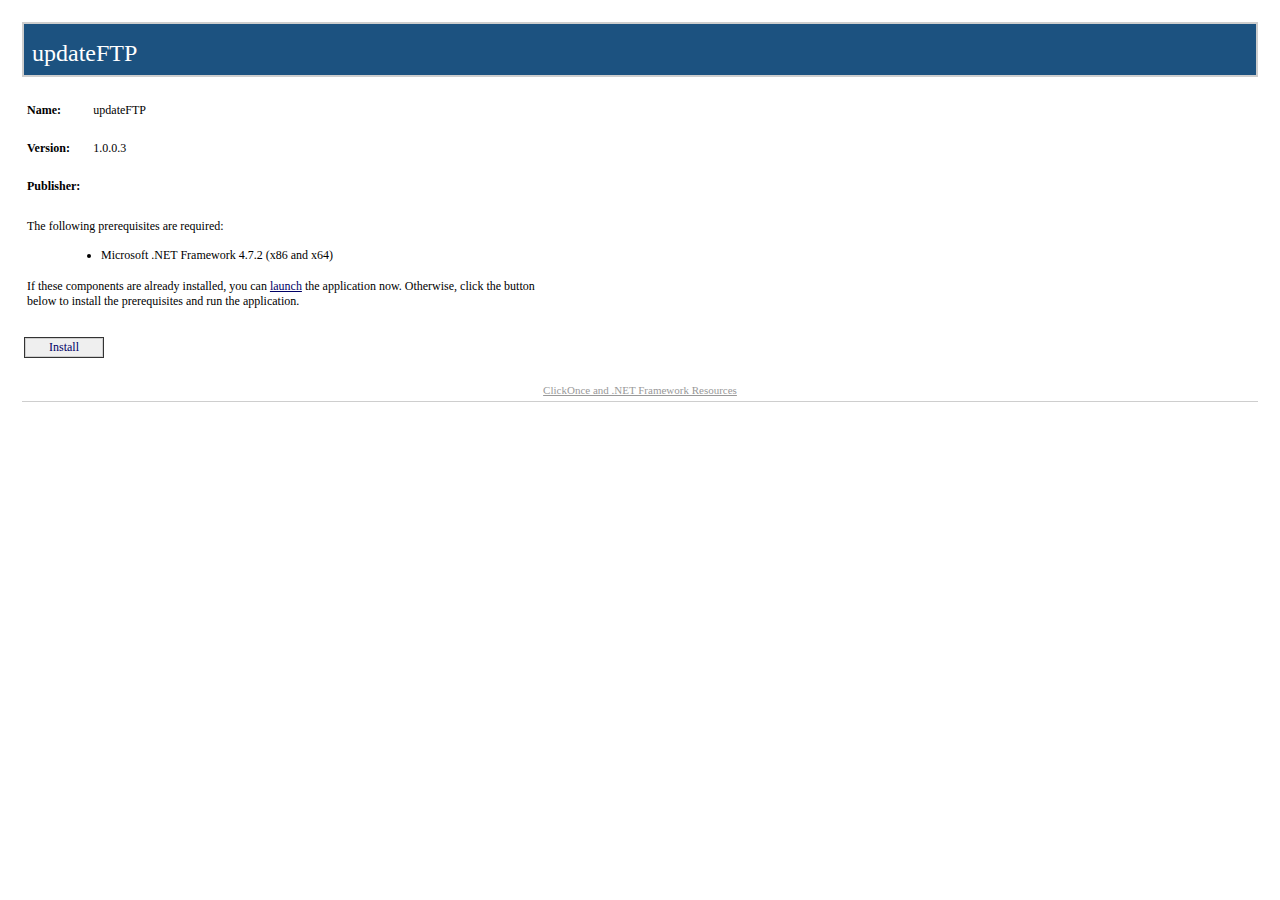
==== publish.htm @ cca52a98 "v" ====
﻿<HTML>
  <HEAD>
    <TITLE>updateFTP</TITLE>
    <META HTTP-EQUIV="Content-Type" CONTENT="text/html; charset=utf-8" />
    <STYLE TYPE="text/css">
<!--
BODY{margin-top:20px; margin-left:20px; margin-right:20px; color:#000000; font-family:Tahoma; background-color:white}
A:link {font-weight:normal; color:#000066; text-decoration:none}
A:visited {font-weight:normal; color:#000066; text-decoration:none}
A:active {font-weight:normal; text-decoration:none}
A:hover {font-weight:normal; color:#FF6600; text-decoration:none}
P {margin-top:0px; margin-bottom:12px; color:#000000; font-family:Tahoma}
PRE {border-right:#f0f0e0 1px solid; padding-right:5px; border-top:#f0f0e0 1px solid; margin-top:-5px; padding-left:5px; font-size:x-small; padding-bottom:5px; border-left:#f0f0e0 1px solid; padding-top:5px; border-bottom:#f0f0e0 1px solid; font-family:Courier New; background-color:#e5e5cc}
TD {font-size:12px; color:#000000; font-family:Tahoma}
H2 {border-top: #003366 1px solid; margin-top:25px; font-weight:bold; font-size:1.5em; margin-bottom:10px; margin-left:-15px; color:#003366}
H3 {margin-top:10px; font-size: 1.1em; margin-bottom: 10px; margin-left: -15px; color: #000000}
UL {margin-top:10px; margin-left:20px}
OL {margin-top:10px; margin-left:20px}
LI {margin-top:10px; color: #000000}
FONT.value {font-weight:bold; color:darkblue}
FONT.key {font-weight: bold; color: darkgreen}
.divTag {border:1px; border-style:solid; background-color:#FFFFFF; text-decoration:none; height:auto; width:auto; background-color:#cecece}
.BannerColumn {background-color:#000000}
.Banner {border:0; padding:0; height:8px; margin-top:0px; color:#ffffff; filter:progid:DXImageTransform.Microsoft.Gradient(GradientType=1,StartColorStr='#1c5280',EndColorStr='#FFFFFF');}
.BannerTextCompany {font:bold; font-size:18pt; color:#cecece; font-family:Tahoma; height:0px; margin-top:0; margin-left:8px; margin-bottom:0; padding:0px; white-space:nowrap; filter:progid:DXImageTransform.Microsoft.dropshadow(OffX=2,OffY=2,Color='black',Positive='true');}
.BannerTextApplication {font:bold; font-size:18pt; font-family:Tahoma; height:0px; margin-top:0; margin-left:8px; margin-bottom:0; padding:0px; white-space:nowrap; filter:progid:DXImageTransform.Microsoft.dropshadow(OffX=2,OffY=2,Color='black',Positive='true');}
.BannerText {font:bold; font-size:18pt; font-family:Tahoma; height:0px; margin-top:0; margin-left:8px; margin-bottom:0; padding:0px; filter:progid:DXImageTransform.Microsoft.dropshadow(OffX=2,OffY=2,Color='black',Positive='true');}
.BannerSubhead {border:0; padding:0; height:16px; margin-top:0px; margin-left:10px; color:#ffffff; filter:progid:DXImageTransform.Microsoft.Gradient(GradientType=1,StartColorStr='#4B3E1A',EndColorStr='#FFFFFF');}
.BannerSubheadText {font:bold; height:11px; font-size:11px; font-family:Tahoma; margin-top:1; margin-left:10; filter:progid:DXImageTransform.Microsoft.dropshadow(OffX=2,OffY=2,Color='black',Positive='true');}
.FooterRule {border:0; padding:0; height:1px; margin:0px; color:#ffffff; filter:progid:DXImageTransform.Microsoft.Gradient(GradientType=1,StartColorStr='#4B3E1A',EndColorStr='#FFFFFF');}
.FooterText {font-size:11px; font-weight:normal; text-decoration:none; font-family:Tahoma; margin-top:10; margin-left:0px; margin-bottom:2; padding:0px; color:#999999; white-space:nowrap}
.FooterText A:link {font-weight:normal; color:#999999; text-decoration:underline}
.FooterText A:visited {font-weight:normal; color:#999999; text-decoration:underline}
.FooterText A:active {font-weight:normal; color:#999999; text-decoration:underline}
.FooterText A:hover {font-weight:normal; color:#FF6600; text-decoration:underline}
.ClickOnceInfoText {font-size:11px; font-weight:normal; text-decoration:none; font-family:Tahoma; margin-top:0; margin-right:2px; margin-bottom:0; padding:0px; color:#000000}
.InstallTextStyle {font:bold; font-size:14pt; font-family:Tahoma; a:#FF0000; text-decoration:None}
.DetailsStyle {margin-left:30px}
.ItemStyle {margin-left:-15px; font-weight:bold}
.StartColorStr {background-color:#4B3E1A}
.JustThisApp A:link {font-weight:normal; color:#000066; text-decoration:underline}
.JustThisApp A:visited {font-weight:normal; color:#000066; text-decoration:underline}
.JustThisApp A:active {font-weight:normal; text-decoration:underline}
.JustThisApp A:hover {font-weight:normal; color:#FF6600; text-decoration:underline}
-->

</STYLE>

<SCRIPT LANGUAGE="JavaScript">
<!--
runtimeVersion = "4.7.2";
checkClient = false;
directLink = "updateFTP.application";


function Initialize()
{
  if (HasRuntimeVersion(runtimeVersion, false) || (checkClient && HasRuntimeVersion(runtimeVersion, checkClient)))
  {
    InstallButton.href = directLink;
    BootstrapperSection.style.display = "none";
  }
}
function HasRuntimeVersion(v, c)
{
  var va = GetVersion(v);
  var i;
  var a = navigator.userAgent.match(/\.NET CLR [0-9.]+/g);
  if(va[0]==4)
    a = navigator.userAgent.match(/\.NET[0-9.]+E/g);
  if (c)
  {
    a = navigator.userAgent.match(/\.NET Client [0-9.]+/g);
    if (va[0]==4)
       a = navigator.userAgent.match(/\.NET[0-9.]+C/g);
  }
  if (a != null)
    for (i = 0; i < a.length; ++i)
      if (CompareVersions(va, GetVersion(a[i])) <= 0)
                                return true;
  return false;
}
function GetVersion(v)
{
  var a = v.match(/([0-9]+)\.([0-9]+)\.([0-9]+)/i);
  if(a==null)
     a = v.match(/([0-9]+)\.([0-9]+)/i);
  return a.slice(1);
}
function CompareVersions(v1, v2)
{
   if(v1.length>v2.length)
   {
      v2[v2.length]=0;
   }  
   else if(v1.length<v2.length)
   {
      v1[v1.length]=0;
   }

  for (i = 0; i < v1.length; ++i)
  {
    var n1 = new Number(v1[i]);
    var n2 = new Number(v2[i]);
    if (n1 < n2)
      return -1;
    if (n1 > n2)
      return 1;
  }
  return 0;
}

-->
</SCRIPT>

</HEAD>
  <BODY ONLOAD="Initialize()">
    <TABLE WIDTH="100%" CELLPADDING="0" CELLSPACING="2" BORDER="0">

<!-- Begin Banner -->
<TR><TD><TABLE CELLPADDING="2" CELLSPACING="0" BORDER="0" BGCOLOR="#cecece" WIDTH="100%"><TR><TD><TABLE BGCOLOR="#1c5280" WIDTH="100%" CELLPADDING="0" CELLSPACING="0" BORDER="0"><TR><TD CLASS="Banner" /></TR><TR><TD CLASS="Banner"><SPAN CLASS="BannerTextCompany" /></TD></TR><TR><TD CLASS="Banner"><SPAN CLASS="BannerTextApplication">updateFTP</SPAN></TD></TR><TR><TD CLASS="Banner" ALIGN="RIGHT" /></TR></TABLE></TD></TR></TABLE></TD></TR>
<!-- End Banner -->


<!-- Begin Dialog -->
<TR><TD ALIGN="LEFT"><TABLE CELLPADDING="2" CELLSPACING="0" BORDER="0" WIDTH="540"><TR><TD WIDTH="496">

<!-- Begin AppInfo -->
<TABLE><TR><TD COLSPAN="3">&nbsp;</TD></TR><TR><TD><B>Name:</B></TD><TD WIDTH="5"><SPACER TYPE="block" WIDTH="10" /></TD><TD>updateFTP</TD></TR><TR><TD COLSPAN="3">&nbsp;</TD></TR><TR><TD><B>Version:</B></TD><TD WIDTH="5"><SPACER TYPE="block" WIDTH="10" /></TD><TD>1.0.0.3</TD></TR><TR><TD COLSPAN="3">&nbsp;</TD></TR><TR><TD><B>Publisher:</B></TD><TD WIDTH="5"><SPACER TYPE="block" WIDTH="10" /></TD><TD /></TR><tr><td colspan="3">&nbsp;</td></tr></TABLE>
<!-- End AppInfo -->


<!-- Begin Prerequisites -->
<TABLE ID="BootstrapperSection" BORDER="0"><TR><TD COLSPAN="2">The following prerequisites are required:</TD></TR><TR><TD WIDTH="10">&nbsp;</TD><TD><UL>
<LI>Microsoft .NET Framework 4.7.2 (x86 and x64)</LI>
</UL></TD></TR><TR><TD COLSPAN="2">
If these components are already installed, you can <SPAN CLASS="JustThisApp"><A HREF="updateFTP.application">launch</A></SPAN> the application now. Otherwise, click the button below to install the prerequisites and run the application.
</TD></TR><TR><TD COLSPAN="2">&nbsp;</TD></TR></TABLE>
<!-- End Prerequisites -->


</TD></TR></TABLE>
<!-- Begin Buttons -->
<TR><TD ALIGN="LEFT"><TABLE CELLPADDING="2" CELLSPACING="0" BORDER="0" WIDTH="540" STYLE="cursor:hand" ONCLICK="window.navigate(InstallButton.href)"><TR><TD ALIGN="LEFT"><TABLE CELLPADDING="1" BGCOLOR="#333333" CELLSPACING="0" BORDER="0"><TR><TD><TABLE CELLPADDING="1" BGCOLOR="#cecece" CELLSPACING="0" BORDER="0"><TR><TD><TABLE CELLPADDING="1" BGCOLOR="#efefef" CELLSPACING="0" BORDER="0"><TR><TD WIDTH="20"><SPACER TYPE="block" WIDTH="20" HEIGHT="1" /></TD><TD><A ID="InstallButton" HREF="setup.exe">Install</A></TD><TD width="20"><SPACER TYPE="block" WIDTH="20" HEIGHT="1" /></TD></TR></TABLE></TD></TR></TABLE></TD></TR></TABLE></TD><TD WIDTH="15%" ALIGN="right" /></TR></TABLE></TD></TR>
<!-- End Buttons -->
</TD></TR>
<!-- End Dialog -->



<!-- Spacer Row -->
<TR><TD>&nbsp;</TD></TR>

<TR><TD>
<!-- Begin Footer -->
<TABLE WIDTH="100%" CELLPADDING="0" CELLSPACING="0" BORDER="0" BGCOLOR="#ffffff"><TR><TD HEIGHT="5"><SPACER TYPE="block" HEIGHT="5" /></TD></TR><TR><TD CLASS="FooterText" ALIGN="center"><A HREF="https://go.microsoft.com/fwlink/?LinkId=154571">ClickOnce and .NET Framework Resources</A>
</TD></TR><TR><TD HEIGHT="5"><SPACER TYPE="block" HEIGHT="5" /></TD></TR><TR><TD HEIGHT="1" bgcolor="#cecece"><SPACER TYPE="block" HEIGHT="1" /></TD></TR></TABLE>
<!-- End Footer -->
</TD></TR>

</TABLE>
  </BODY>
</HTML>
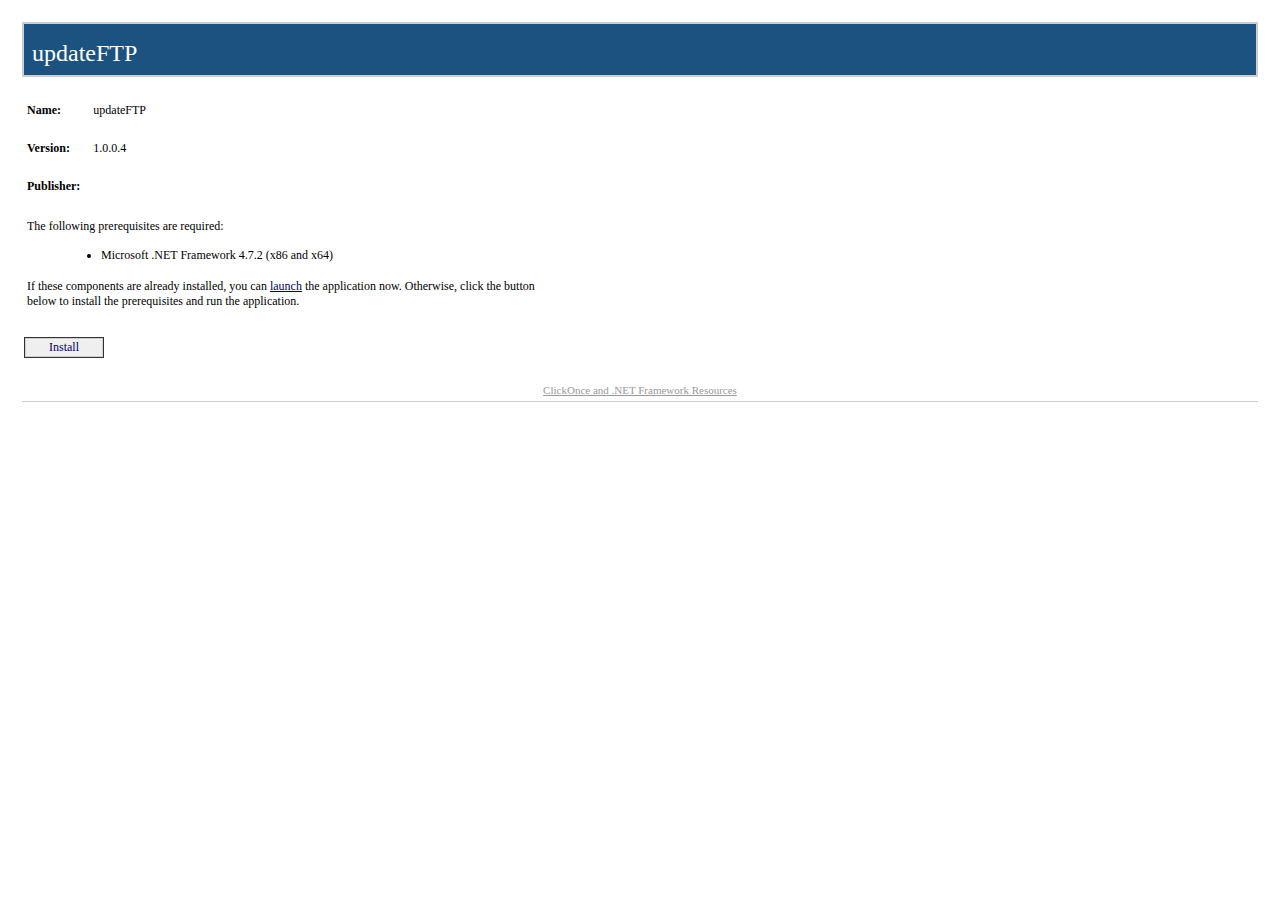
==== commit a724c078: "test" ====
--- a/publish.htm
+++ b/publish.htm
@@ -126,7 +126,7 @@
 <TR><TD ALIGN="LEFT"><TABLE CELLPADDING="2" CELLSPACING="0" BORDER="0" WIDTH="540"><TR><TD WIDTH="496">
 
 <!-- Begin AppInfo -->
-<TABLE><TR><TD COLSPAN="3">&nbsp;</TD></TR><TR><TD><B>Name:</B></TD><TD WIDTH="5"><SPACER TYPE="block" WIDTH="10" /></TD><TD>updateFTP</TD></TR><TR><TD COLSPAN="3">&nbsp;</TD></TR><TR><TD><B>Version:</B></TD><TD WIDTH="5"><SPACER TYPE="block" WIDTH="10" /></TD><TD>1.0.0.3</TD></TR><TR><TD COLSPAN="3">&nbsp;</TD></TR><TR><TD><B>Publisher:</B></TD><TD WIDTH="5"><SPACER TYPE="block" WIDTH="10" /></TD><TD /></TR><tr><td colspan="3">&nbsp;</td></tr></TABLE>
+<TABLE><TR><TD COLSPAN="3">&nbsp;</TD></TR><TR><TD><B>Name:</B></TD><TD WIDTH="5"><SPACER TYPE="block" WIDTH="10" /></TD><TD>updateFTP</TD></TR><TR><TD COLSPAN="3">&nbsp;</TD></TR><TR><TD><B>Version:</B></TD><TD WIDTH="5"><SPACER TYPE="block" WIDTH="10" /></TD><TD>1.0.0.4</TD></TR><TR><TD COLSPAN="3">&nbsp;</TD></TR><TR><TD><B>Publisher:</B></TD><TD WIDTH="5"><SPACER TYPE="block" WIDTH="10" /></TD><TD /></TR><tr><td colspan="3">&nbsp;</td></tr></TABLE>
 <!-- End AppInfo -->
 
 
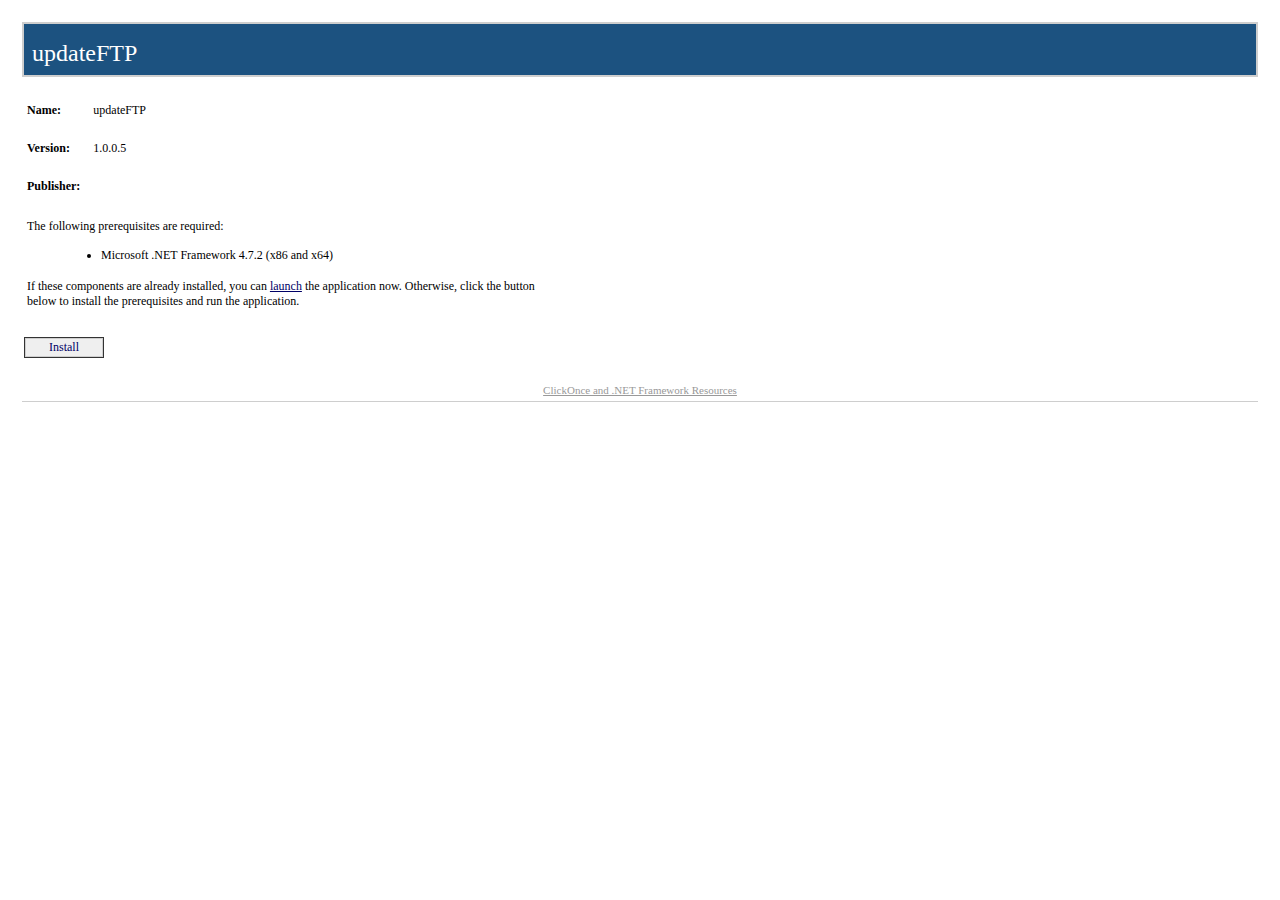
==== commit 2beb8aca: "v.1.0.0.5" ====
--- a/publish.htm
+++ b/publish.htm
@@ -126,7 +126,7 @@
 <TR><TD ALIGN="LEFT"><TABLE CELLPADDING="2" CELLSPACING="0" BORDER="0" WIDTH="540"><TR><TD WIDTH="496">
 
 <!-- Begin AppInfo -->
-<TABLE><TR><TD COLSPAN="3">&nbsp;</TD></TR><TR><TD><B>Name:</B></TD><TD WIDTH="5"><SPACER TYPE="block" WIDTH="10" /></TD><TD>updateFTP</TD></TR><TR><TD COLSPAN="3">&nbsp;</TD></TR><TR><TD><B>Version:</B></TD><TD WIDTH="5"><SPACER TYPE="block" WIDTH="10" /></TD><TD>1.0.0.4</TD></TR><TR><TD COLSPAN="3">&nbsp;</TD></TR><TR><TD><B>Publisher:</B></TD><TD WIDTH="5"><SPACER TYPE="block" WIDTH="10" /></TD><TD /></TR><tr><td colspan="3">&nbsp;</td></tr></TABLE>
+<TABLE><TR><TD COLSPAN="3">&nbsp;</TD></TR><TR><TD><B>Name:</B></TD><TD WIDTH="5"><SPACER TYPE="block" WIDTH="10" /></TD><TD>updateFTP</TD></TR><TR><TD COLSPAN="3">&nbsp;</TD></TR><TR><TD><B>Version:</B></TD><TD WIDTH="5"><SPACER TYPE="block" WIDTH="10" /></TD><TD>1.0.0.5</TD></TR><TR><TD COLSPAN="3">&nbsp;</TD></TR><TR><TD><B>Publisher:</B></TD><TD WIDTH="5"><SPACER TYPE="block" WIDTH="10" /></TD><TD /></TR><tr><td colspan="3">&nbsp;</td></tr></TABLE>
 <!-- End AppInfo -->
 
 
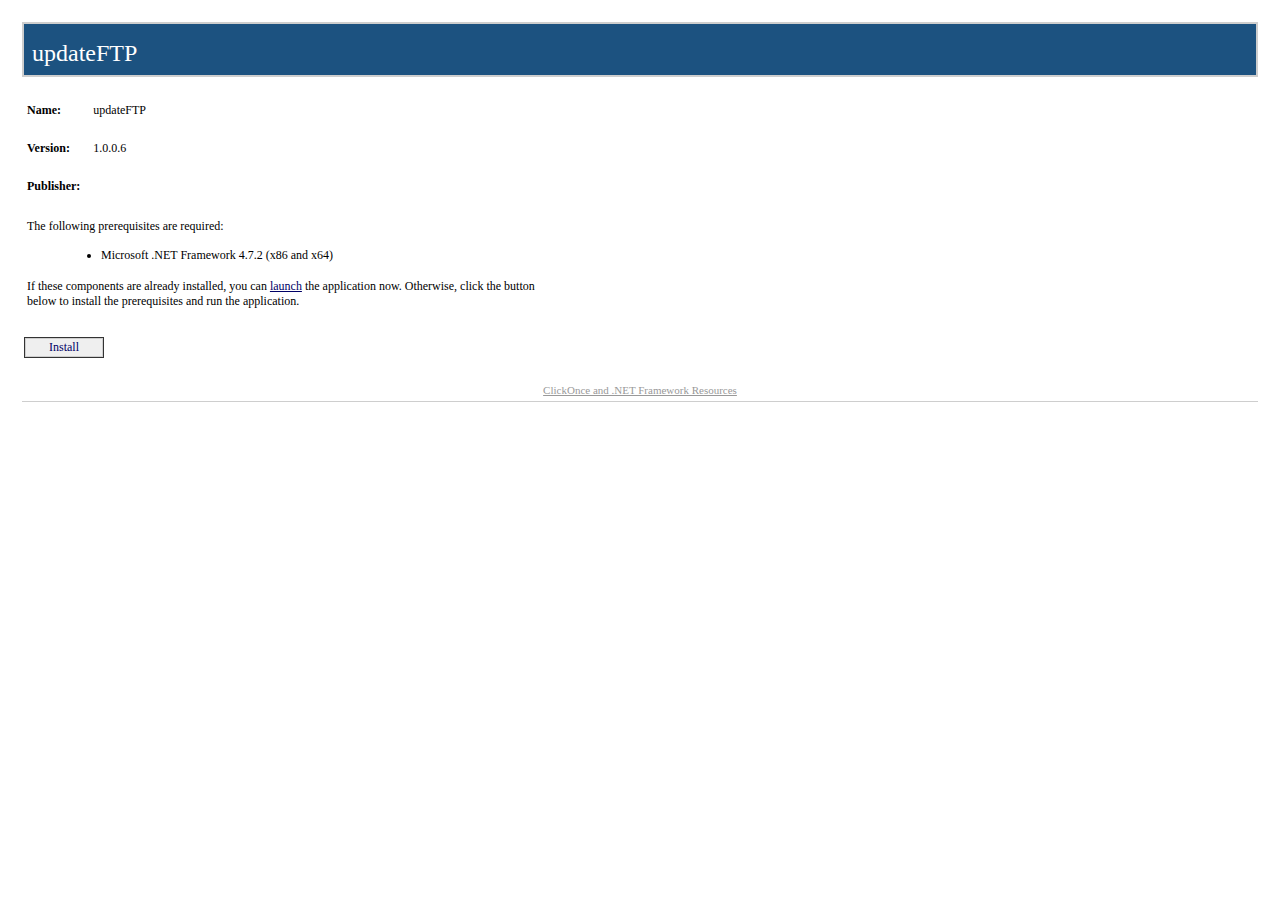
==== commit 091f2023: "v1.0.0.6" ====
--- a/publish.htm
+++ b/publish.htm
@@ -126,7 +126,7 @@
 <TR><TD ALIGN="LEFT"><TABLE CELLPADDING="2" CELLSPACING="0" BORDER="0" WIDTH="540"><TR><TD WIDTH="496">
 
 <!-- Begin AppInfo -->
-<TABLE><TR><TD COLSPAN="3">&nbsp;</TD></TR><TR><TD><B>Name:</B></TD><TD WIDTH="5"><SPACER TYPE="block" WIDTH="10" /></TD><TD>updateFTP</TD></TR><TR><TD COLSPAN="3">&nbsp;</TD></TR><TR><TD><B>Version:</B></TD><TD WIDTH="5"><SPACER TYPE="block" WIDTH="10" /></TD><TD>1.0.0.5</TD></TR><TR><TD COLSPAN="3">&nbsp;</TD></TR><TR><TD><B>Publisher:</B></TD><TD WIDTH="5"><SPACER TYPE="block" WIDTH="10" /></TD><TD /></TR><tr><td colspan="3">&nbsp;</td></tr></TABLE>
+<TABLE><TR><TD COLSPAN="3">&nbsp;</TD></TR><TR><TD><B>Name:</B></TD><TD WIDTH="5"><SPACER TYPE="block" WIDTH="10" /></TD><TD>updateFTP</TD></TR><TR><TD COLSPAN="3">&nbsp;</TD></TR><TR><TD><B>Version:</B></TD><TD WIDTH="5"><SPACER TYPE="block" WIDTH="10" /></TD><TD>1.0.0.6</TD></TR><TR><TD COLSPAN="3">&nbsp;</TD></TR><TR><TD><B>Publisher:</B></TD><TD WIDTH="5"><SPACER TYPE="block" WIDTH="10" /></TD><TD /></TR><tr><td colspan="3">&nbsp;</td></tr></TABLE>
 <!-- End AppInfo -->
 
 
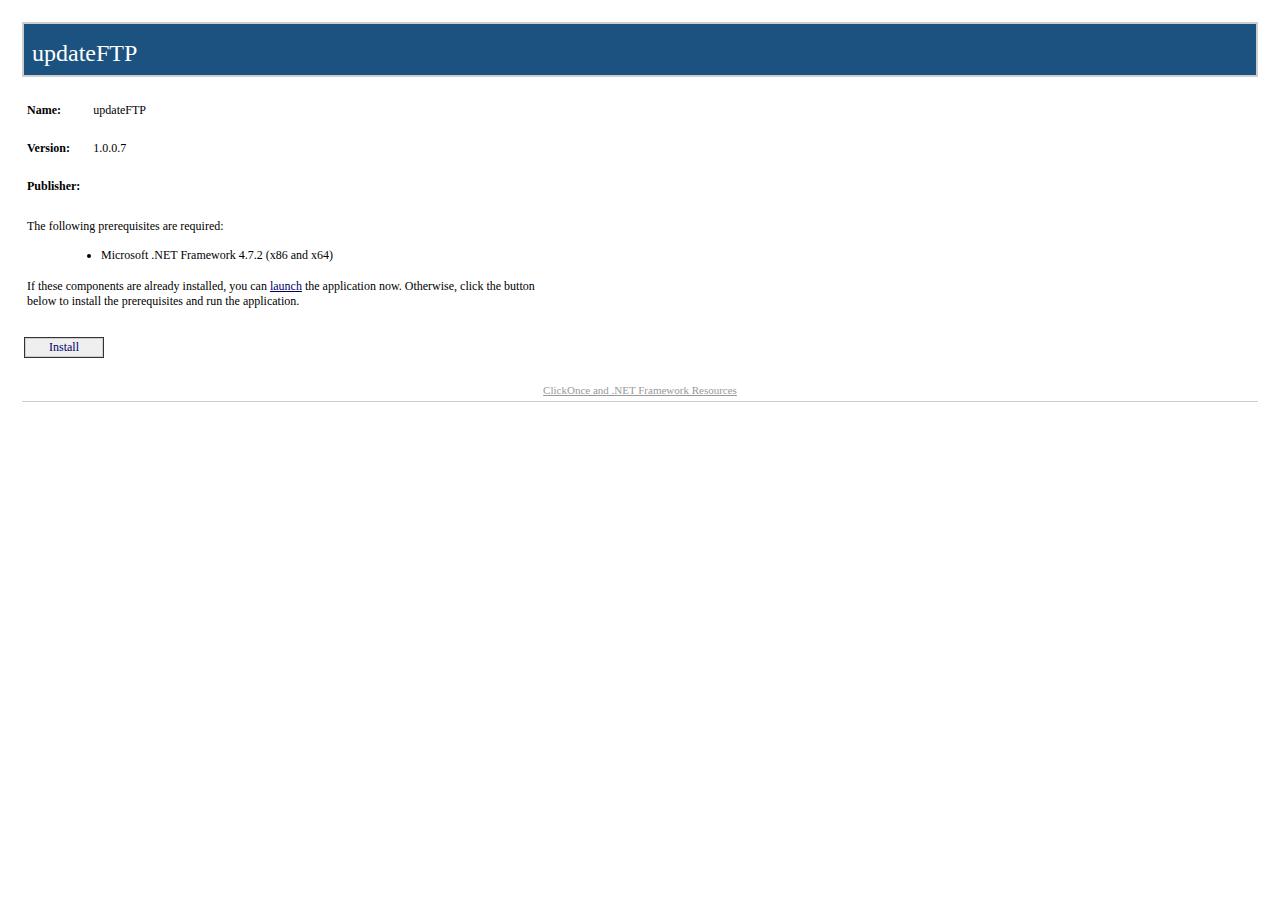
==== commit 933032e5: "v1.0.0.7" ====
--- a/publish.htm
+++ b/publish.htm
@@ -126,7 +126,7 @@
 <TR><TD ALIGN="LEFT"><TABLE CELLPADDING="2" CELLSPACING="0" BORDER="0" WIDTH="540"><TR><TD WIDTH="496">
 
 <!-- Begin AppInfo -->
-<TABLE><TR><TD COLSPAN="3">&nbsp;</TD></TR><TR><TD><B>Name:</B></TD><TD WIDTH="5"><SPACER TYPE="block" WIDTH="10" /></TD><TD>updateFTP</TD></TR><TR><TD COLSPAN="3">&nbsp;</TD></TR><TR><TD><B>Version:</B></TD><TD WIDTH="5"><SPACER TYPE="block" WIDTH="10" /></TD><TD>1.0.0.6</TD></TR><TR><TD COLSPAN="3">&nbsp;</TD></TR><TR><TD><B>Publisher:</B></TD><TD WIDTH="5"><SPACER TYPE="block" WIDTH="10" /></TD><TD /></TR><tr><td colspan="3">&nbsp;</td></tr></TABLE>
+<TABLE><TR><TD COLSPAN="3">&nbsp;</TD></TR><TR><TD><B>Name:</B></TD><TD WIDTH="5"><SPACER TYPE="block" WIDTH="10" /></TD><TD>updateFTP</TD></TR><TR><TD COLSPAN="3">&nbsp;</TD></TR><TR><TD><B>Version:</B></TD><TD WIDTH="5"><SPACER TYPE="block" WIDTH="10" /></TD><TD>1.0.0.7</TD></TR><TR><TD COLSPAN="3">&nbsp;</TD></TR><TR><TD><B>Publisher:</B></TD><TD WIDTH="5"><SPACER TYPE="block" WIDTH="10" /></TD><TD /></TR><tr><td colspan="3">&nbsp;</td></tr></TABLE>
 <!-- End AppInfo -->
 
 
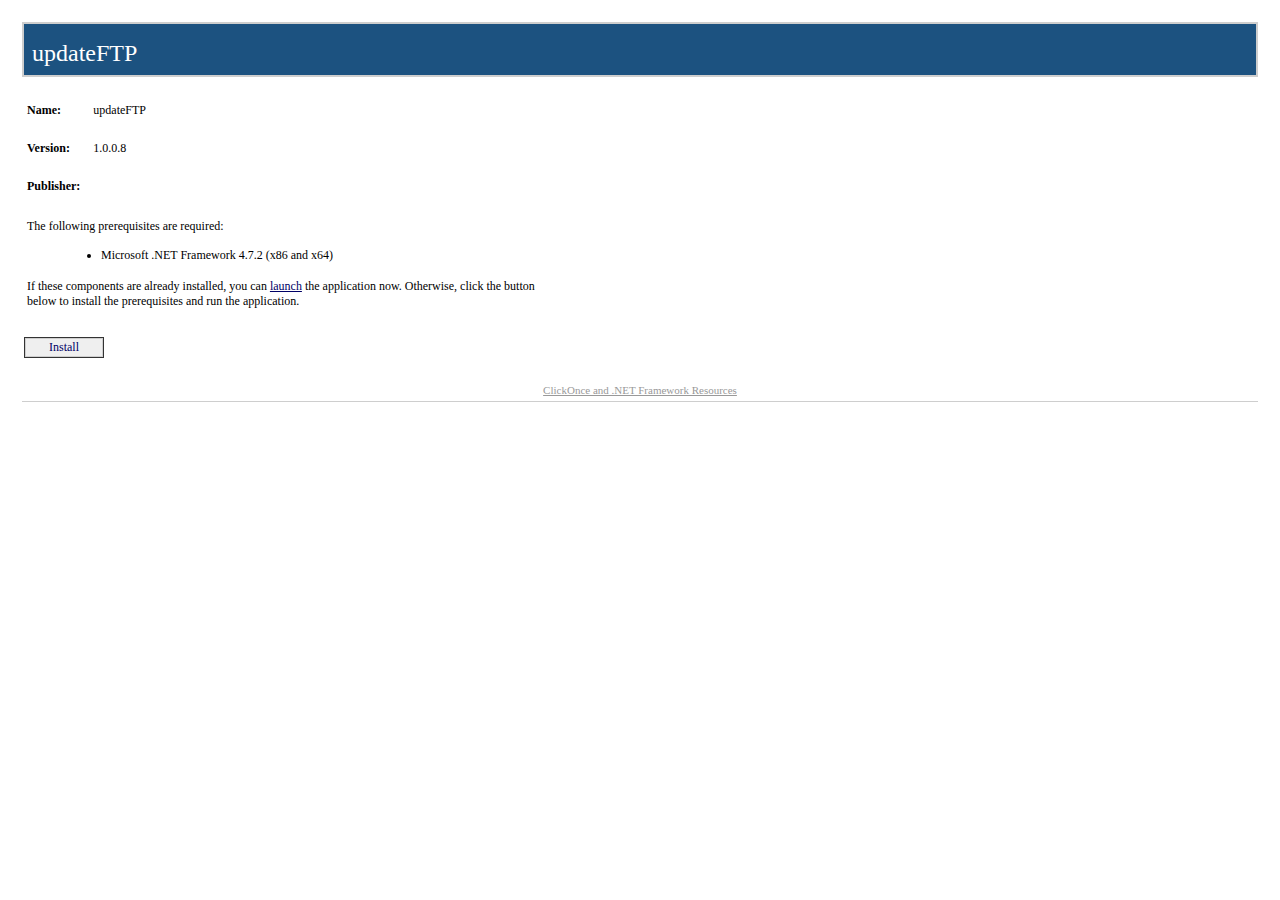
==== commit f521e3e7: "1.0.0.8" ====
--- a/publish.htm
+++ b/publish.htm
@@ -126,7 +126,7 @@
 <TR><TD ALIGN="LEFT"><TABLE CELLPADDING="2" CELLSPACING="0" BORDER="0" WIDTH="540"><TR><TD WIDTH="496">
 
 <!-- Begin AppInfo -->
-<TABLE><TR><TD COLSPAN="3">&nbsp;</TD></TR><TR><TD><B>Name:</B></TD><TD WIDTH="5"><SPACER TYPE="block" WIDTH="10" /></TD><TD>updateFTP</TD></TR><TR><TD COLSPAN="3">&nbsp;</TD></TR><TR><TD><B>Version:</B></TD><TD WIDTH="5"><SPACER TYPE="block" WIDTH="10" /></TD><TD>1.0.0.7</TD></TR><TR><TD COLSPAN="3">&nbsp;</TD></TR><TR><TD><B>Publisher:</B></TD><TD WIDTH="5"><SPACER TYPE="block" WIDTH="10" /></TD><TD /></TR><tr><td colspan="3">&nbsp;</td></tr></TABLE>
+<TABLE><TR><TD COLSPAN="3">&nbsp;</TD></TR><TR><TD><B>Name:</B></TD><TD WIDTH="5"><SPACER TYPE="block" WIDTH="10" /></TD><TD>updateFTP</TD></TR><TR><TD COLSPAN="3">&nbsp;</TD></TR><TR><TD><B>Version:</B></TD><TD WIDTH="5"><SPACER TYPE="block" WIDTH="10" /></TD><TD>1.0.0.8</TD></TR><TR><TD COLSPAN="3">&nbsp;</TD></TR><TR><TD><B>Publisher:</B></TD><TD WIDTH="5"><SPACER TYPE="block" WIDTH="10" /></TD><TD /></TR><tr><td colspan="3">&nbsp;</td></tr></TABLE>
 <!-- End AppInfo -->
 
 
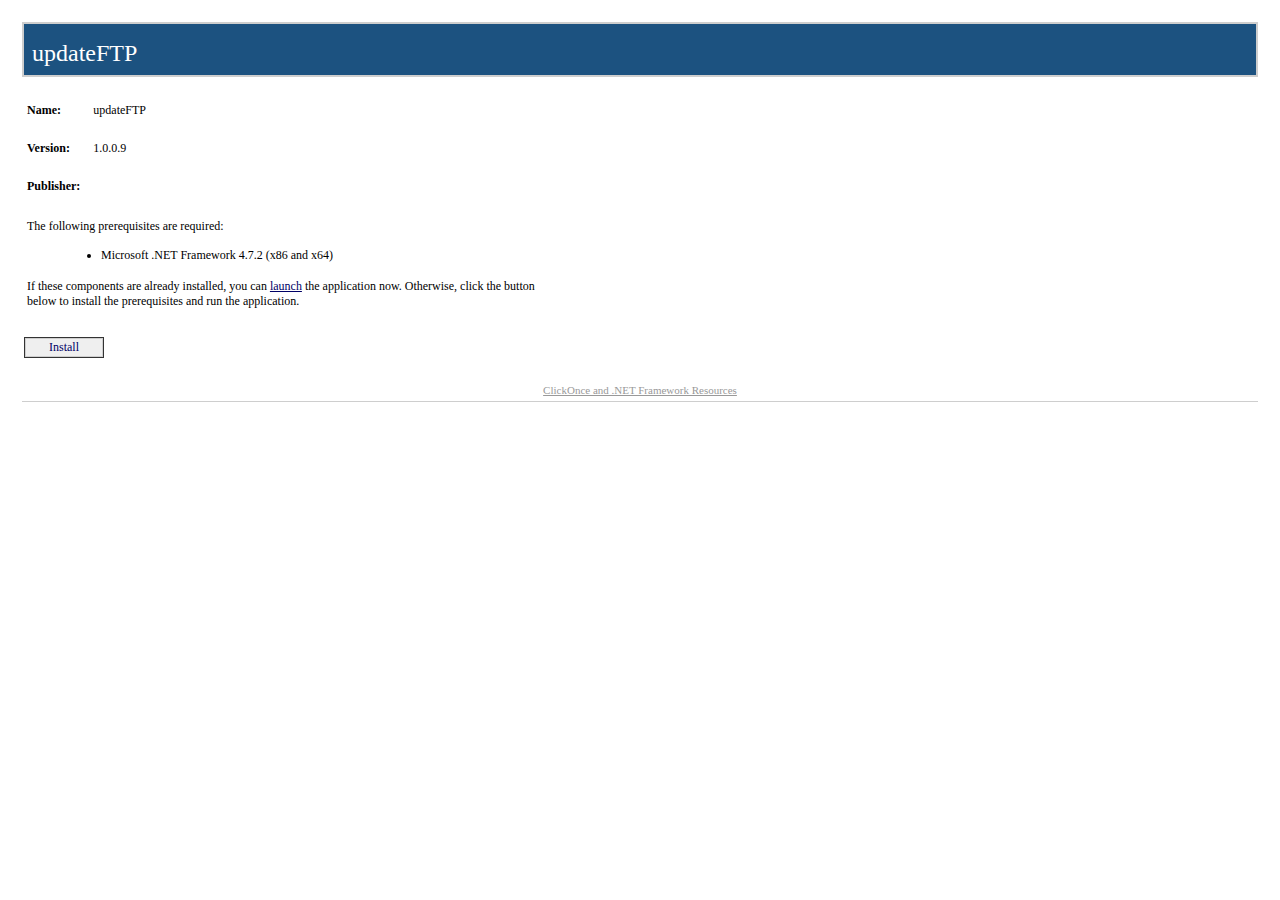
==== commit ce54d428: "ik" ====
--- a/publish.htm
+++ b/publish.htm
@@ -126,7 +126,7 @@
 <TR><TD ALIGN="LEFT"><TABLE CELLPADDING="2" CELLSPACING="0" BORDER="0" WIDTH="540"><TR><TD WIDTH="496">
 
 <!-- Begin AppInfo -->
-<TABLE><TR><TD COLSPAN="3">&nbsp;</TD></TR><TR><TD><B>Name:</B></TD><TD WIDTH="5"><SPACER TYPE="block" WIDTH="10" /></TD><TD>updateFTP</TD></TR><TR><TD COLSPAN="3">&nbsp;</TD></TR><TR><TD><B>Version:</B></TD><TD WIDTH="5"><SPACER TYPE="block" WIDTH="10" /></TD><TD>1.0.0.8</TD></TR><TR><TD COLSPAN="3">&nbsp;</TD></TR><TR><TD><B>Publisher:</B></TD><TD WIDTH="5"><SPACER TYPE="block" WIDTH="10" /></TD><TD /></TR><tr><td colspan="3">&nbsp;</td></tr></TABLE>
+<TABLE><TR><TD COLSPAN="3">&nbsp;</TD></TR><TR><TD><B>Name:</B></TD><TD WIDTH="5"><SPACER TYPE="block" WIDTH="10" /></TD><TD>updateFTP</TD></TR><TR><TD COLSPAN="3">&nbsp;</TD></TR><TR><TD><B>Version:</B></TD><TD WIDTH="5"><SPACER TYPE="block" WIDTH="10" /></TD><TD>1.0.0.9</TD></TR><TR><TD COLSPAN="3">&nbsp;</TD></TR><TR><TD><B>Publisher:</B></TD><TD WIDTH="5"><SPACER TYPE="block" WIDTH="10" /></TD><TD /></TR><tr><td colspan="3">&nbsp;</td></tr></TABLE>
 <!-- End AppInfo -->
 
 
